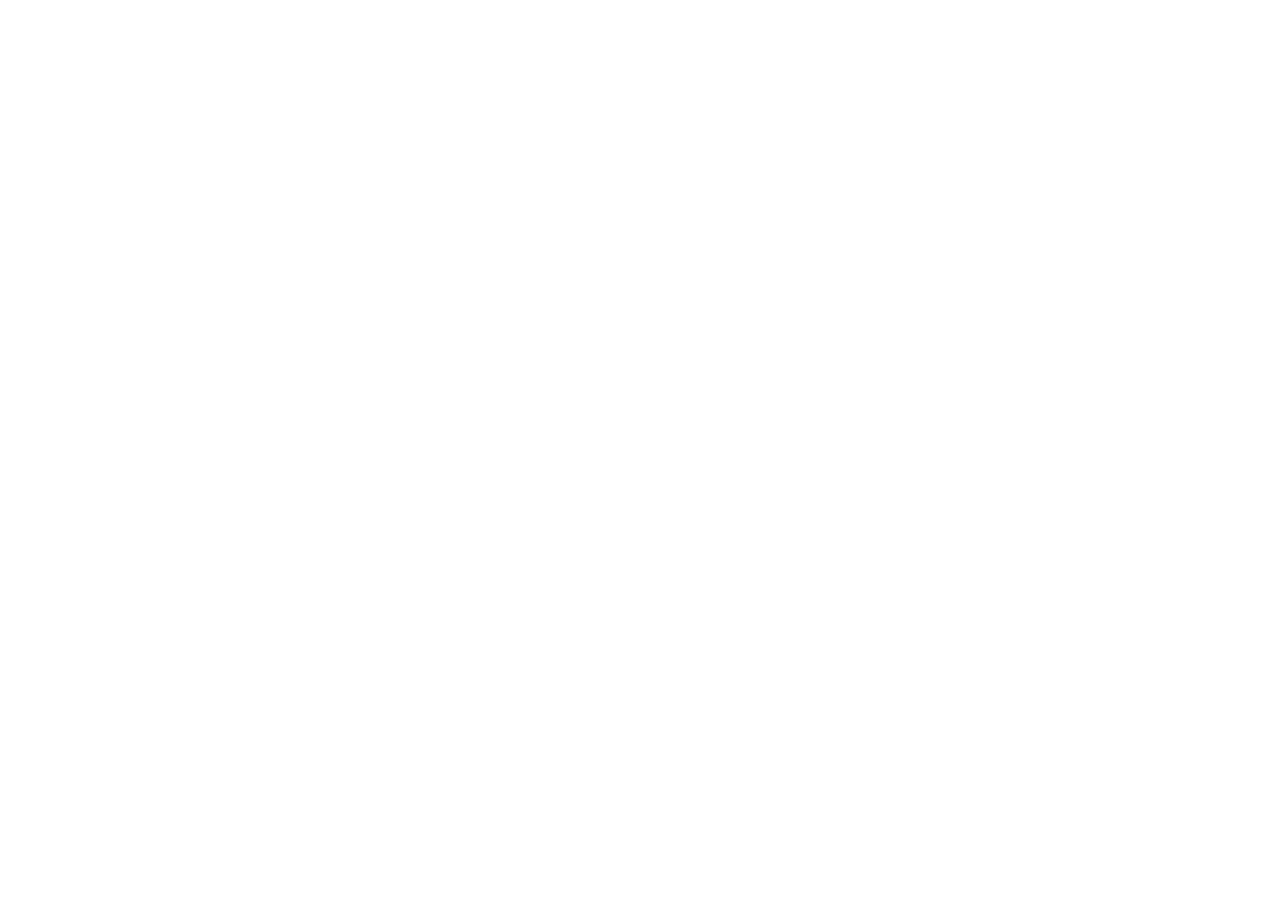
==== index.html @ d0d548b7 "Initial commit of D3 assets" ====
<!DOCTYPE html>
<html lang="en">
  <head>
    <meta charset="utf-8" />
    <title>Senate Voting Relationships in the 113th Congress (Harvard CS109 Homework 5)</title>

    <meta content="David Chouinard" name="author" />
    <meta name="twitter:card" content="photo">
    <meta name="twitter:creator" content="@DavidChouinard">
    <meta name="twitter:title" content="Voting Relationships in the US Senate">
    <meta name="twitter:image" content="http://static.davidchouinard.com/congress/preview.jpg">

    <meta property="og:title" content="Voting Relationships in the US Senate" />
    <meta property="og:type" content="article" />
    <meta property="og:url" content="http://static.davidchouinard.com/congress/" />
    <meta property="og:image" content="http://static.davidchouinard.com/congress/preview.jpg" />
    <meta property="og:site_name" content="David Chouinard" />
    <meta property="fb:admins" content="798325636" />
    <meta property="fb:profile_id" content="798325636" />

    <script type="text/javascript">
      var _gaq = _gaq || [];
      _gaq.push(['_setAccount', 'UA-1523066-7']);
      _gaq.push(['_setDomainName', 'davidchouinard.com']);
      _gaq.push(['_trackPageview']);

      (function() {
        var ga = document.createElement('script'); ga.type = 'text/javascript'; ga.async = true;
        ga.src = ('https:' == document.location.protocol ? 'https://ssl' : 'http://www') + '.google-analytics.com/ga.js';
        var s = document.getElementsByTagName('script')[0]; s.parentNode.insertBefore(ga, s);
      })();
    </script>
  </head>
  <body style="margin: 0;">
    <script src="http://d3js.org/d3.v3.min.js"></script>
    <script src="main.js"></script>
  </body>
</html>
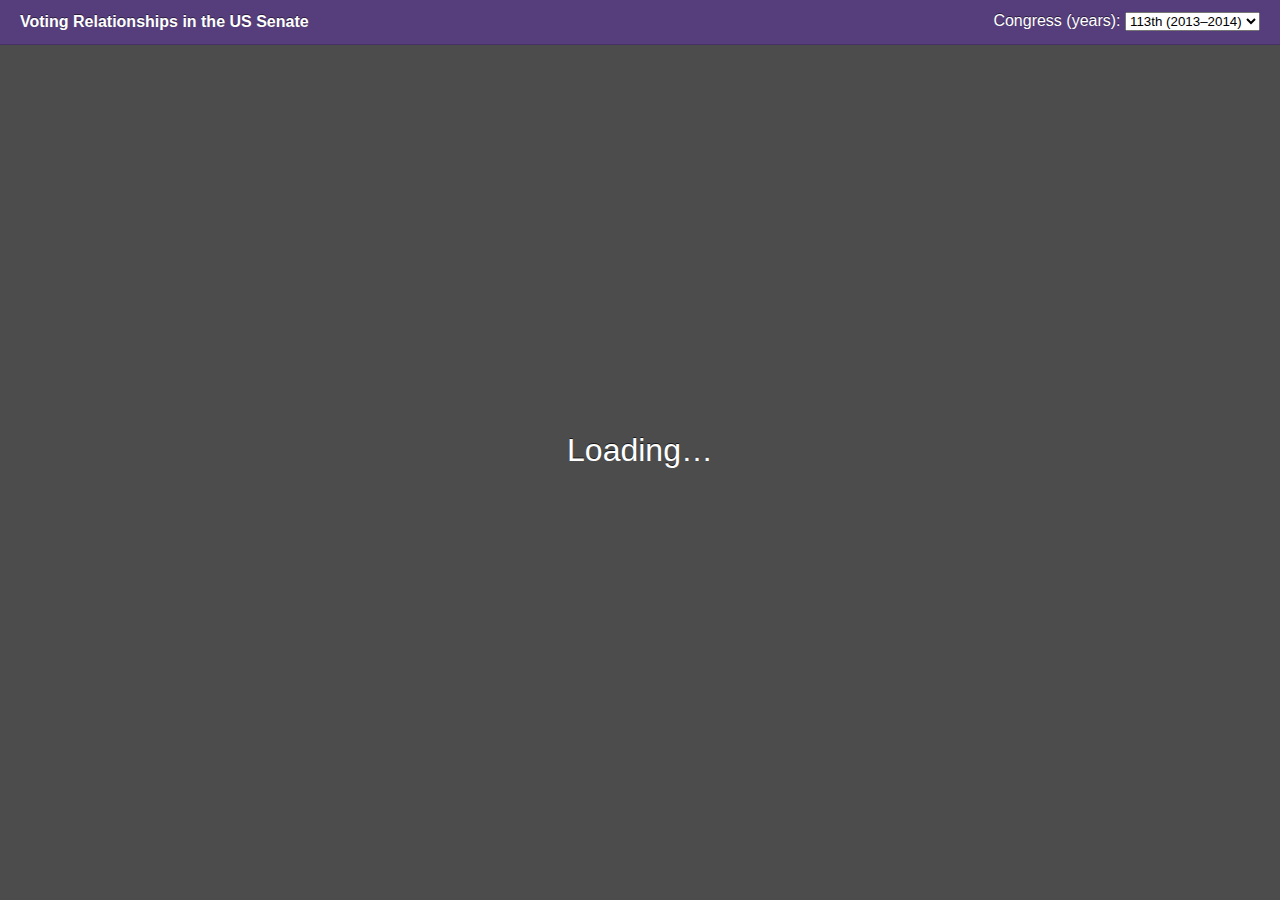
==== commit a854b070: "Added loading indicator and better filtering logic" ====
--- a/index.html
+++ b/index.html
@@ -3,6 +3,8 @@
   <head>
     <meta charset="utf-8" />
     <title>Senate Voting Relationships in the 113th Congress (Harvard CS109 Homework 5)</title>
+
+    <link rel="stylesheet" type="text/css" href="main.css">
 
     <meta content="David Chouinard" name="author" />
     <meta name="twitter:card" content="photo">
@@ -31,7 +33,35 @@
       })();
     </script>
   </head>
-  <body style="margin: 0;">
+  <body>
+    <header>
+      <div id="congress-picker">
+        <label>Congress (years):</label>
+        <select>
+          <option value="113" selected>113th (2013–2014)</option>
+          <option value="112">112th (2011–2012)</option>
+          <option value="111">111th (2009–2010)</option>
+          <option value="110">110th (2007–2008)</option>
+          <option value="109">109th (2005–2006)</option>
+          <option value="108">108th (2003–2004)</option>
+          <option value="107">107th (2001–2002)</option>
+          <option value="106">106th (1999–2000)</option>
+          <option value="105">105th (1997–1998)</option>
+          <option value="104">104th (1995–1996)</option>
+          <option value="103">103th (1993–1994)</option>
+          <option value="102">102th (1991–1992)</option>
+          <option value="101">101th (1989–1990)</option>
+        </select>
+      </div>
+
+      <h1>Voting Relationships in the US Senate</h1>
+    </header>
+
+    <div id="loading">
+      <span>Loading&hellip;</span>
+      <!--<img src="images/loading.gif" alt="Loading"/>-->
+    </div>
+
     <script src="http://d3js.org/d3.v3.min.js"></script>
     <script src="main.js"></script>
   </body>
--- a/main.css
+++ b/main.css
@@ -0,0 +1,58 @@
+body {
+  font-family: "Helvetica Neue",Helvetica,Arial,sans-serif;
+  margin: 0;
+}
+header {
+  position: absolute;
+  top: 0;
+  left: 0;
+  /*height: 20px;*/
+  background: grey;
+  width: 100%;
+  text-shadow: 0 -1px 0 rgba(0,0,0,0.5);
+  background-color: #563d7c;
+  border-bottom: 1px solid #463265;
+  /*box-shadow: 0 1px 0 rgb(0,0,0);*/
+  color: white;
+  padding: 0 20px;
+  box-sizing: border-box;
+  z-index: 10;
+}
+
+header > h1 {
+  padding: 12px 0;
+  font-size: 16px;
+  line-height: 20px;
+  margin: 0;
+}
+
+#congress-picker {
+  float: right;
+  padding-top: 12px;
+}
+
+#loading {
+  background: rgba(0,0,0,0.7);
+  position: absolute;
+  top: 0;
+  left: 0;
+  width: 100%;
+  height: 100%;
+  z-index: 5;
+  display: table;
+}
+
+#loading > span {
+  font-size: 32px;
+  display: table-cell;
+  text-align: center;
+  vertical-align: middle;
+  color: white;
+  text-shadow: 0 -1px 0 rgba(0,0,0,0.7);
+  font-weight: normal;
+}
+#loading > span > img {
+  position: relative;
+  top: 5px;
+  margin-right: 12px;
+}
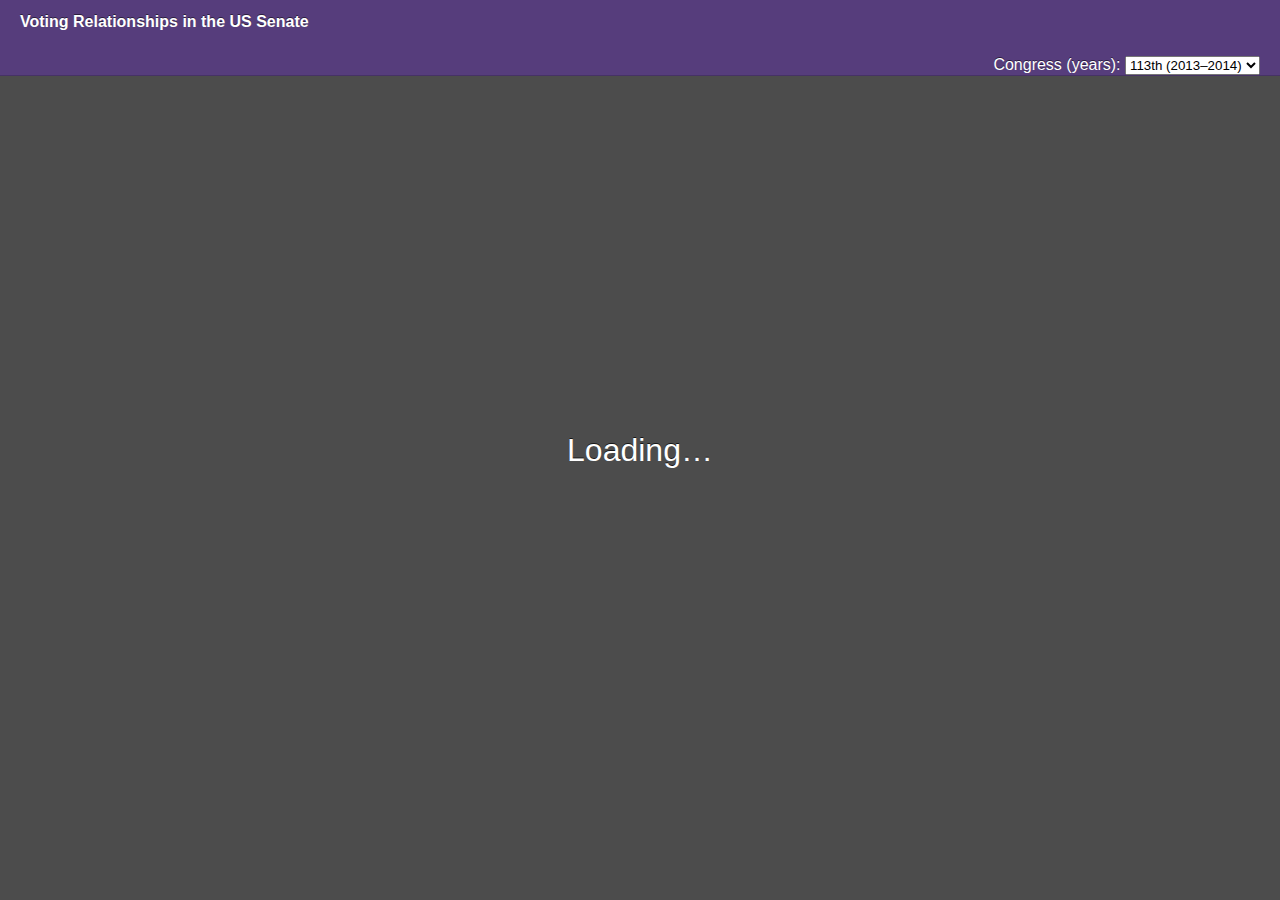
==== commit 1e47b1d0: "Added unsupported page" ====
--- a/index.html
+++ b/index.html
@@ -20,21 +20,28 @@
     <meta property="fb:admins" content="798325636" />
     <meta property="fb:profile_id" content="798325636" />
 
-    <script type="text/javascript">
-      var _gaq = _gaq || [];
-      _gaq.push(['_setAccount', 'UA-1523066-7']);
-      _gaq.push(['_setDomainName', 'davidchouinard.com']);
-      _gaq.push(['_trackPageview']);
+    <meta name="viewport" content="width=device-width">
 
-      (function() {
-        var ga = document.createElement('script'); ga.type = 'text/javascript'; ga.async = true;
-        ga.src = ('https:' == document.location.protocol ? 'https://ssl' : 'http://www') + '.google-analytics.com/ga.js';
-        var s = document.getElementsByTagName('script')[0]; s.parentNode.insertBefore(ga, s);
-      })();
+    <script>
+    // Give up immediately if SVG isn't supported
+    if (!document.createElementNS || !document.createElementNS('http://www.w3.org/2000/svg', 'svg').createSVGRect)
+      window.location.replace("unsupported.html");
+    </script>
+
+    <script>
+      (function(i,s,o,g,r,a,m){i['GoogleAnalyticsObject']=r;i[r]=i[r]||function(){
+      (i[r].q=i[r].q||[]).push(arguments)},i[r].l=1*new Date();a=s.createElement(o),
+      m=s.getElementsByTagName(o)[0];a.async=1;a.src=g;m.parentNode.insertBefore(a,m)
+      })(window,document,'script','//www.google-analytics.com/analytics.js','ga');
+
+      ga('create', 'UA-1523066-7', 'davidchouinard.com');
+      ga('send', 'pageview');
     </script>
   </head>
   <body>
     <header>
+      <h1>Voting Relationships in the US Senate</h1>
+
       <div id="congress-picker">
         <label>Congress (years):</label>
         <select>
@@ -53,13 +60,10 @@
           <option value="101">101th (1989–1990)</option>
         </select>
       </div>
-
-      <h1>Voting Relationships in the US Senate</h1>
     </header>
 
     <div id="loading">
       <span>Loading&hellip;</span>
-      <!--<img src="images/loading.gif" alt="Loading"/>-->
     </div>
 
     <script src="http://d3js.org/d3.v3.min.js"></script>
